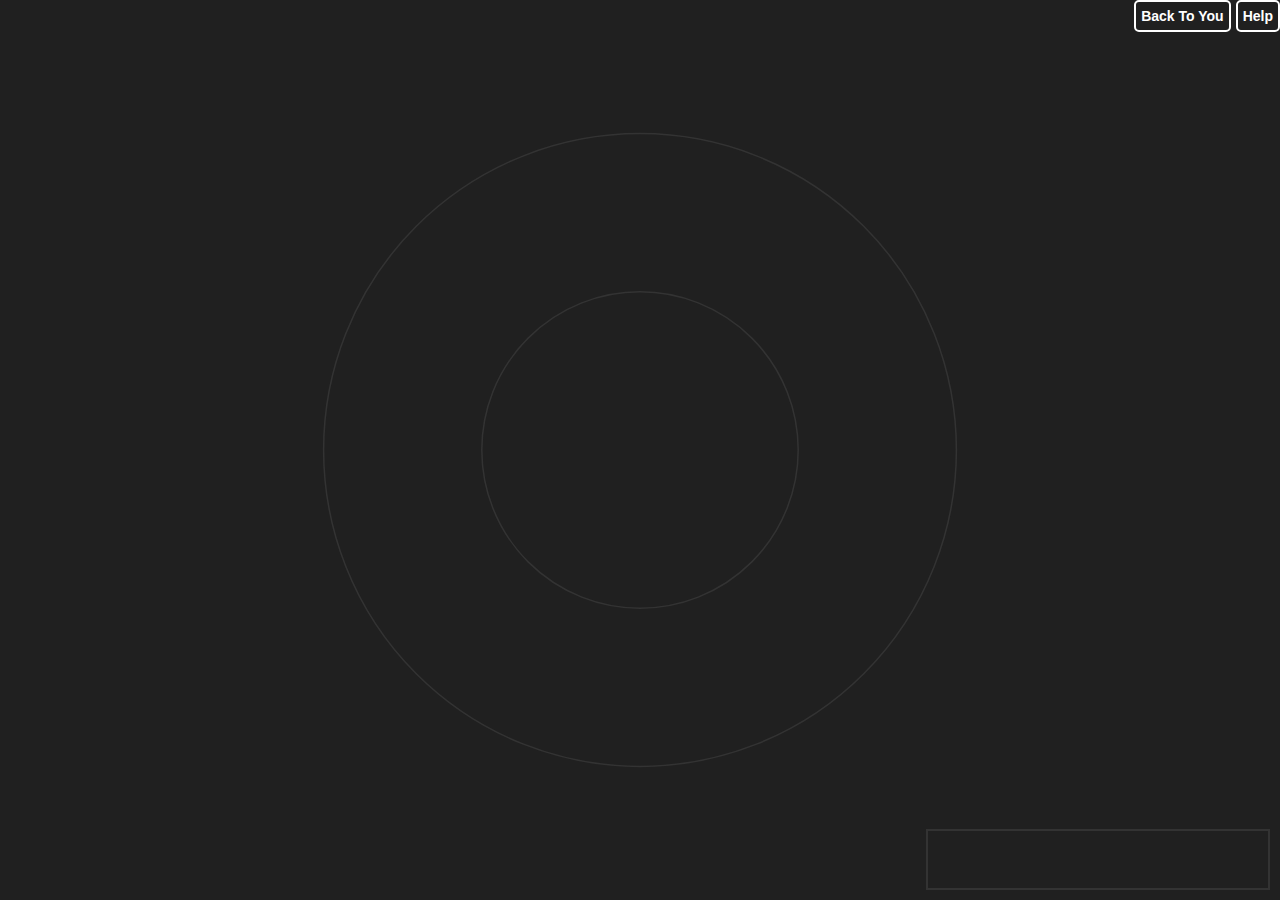
==== TriblerGUI/widgets/network_explorer/index.html @ 1d4c2dab "Add peer network visualization" ====
<!DOCTYPE html>
<html lang="en">
<head>
    <meta charset="UTF-8">
    <title>Network Explorer</title>
    <script src="js/d3/d3.v4.min.js"></script>
    <link rel="stylesheet" type="text/css" href="style.css">
    <link rel="stylesheet" type="text/css" href="help_page.css">
</head>
<body>

<!-- GRAPH -->
<svg id="graph" width="600" height="600" viewBox="0 0 600 600"></svg>
<div id="nav-bar">
    <button id="help-button" onclick="controller.toggleHelpPage()">Help</button>
    <button id="back-to-you-button" onclick="controller.backToYou()">Back To You</button>
</div>
<div id="help-overlay" onclick="controller.toggleHelpPage()"></div>

<div id="help-page">
    <div id="help-page-content">
        <h2 id="help-page-title">Visualization of the Tribler Network</h2>
        <p>In the Tribler network, users exchange content anonymously by uploading and downloading. This only works if
            everyone makes content available by uploading. Users that decide not to upload at least as much as they
            download, are blocked from downloading until they start uploading again.</p>
        <h3>Users as circles</h3>
        <p>Users are depicted as circles. You are placed in the center. Each circle has:</p>
        <ul>
            <li>Its anonymous identity in the center</li>
            <svg id="help-circle-text" class="help-svg"></svg>
            <li>A color representing its reputation/balance</li>
            <svg id="help-circle-color" class="help-svg"></svg>
            <li>A size representing the amount of exchanged content</li>
            <svg id="help-circle-size" class="help-svg"></svg>
        </ul>
        <h3>Exchanged data as lines</h3>
        <p>Exchanged data between users is depicted by lines. Each line has:</p>
        <ul>
            <li>A width representing the amount of content exchanged between these users</li>
            <svg id="help-connection-transmission" class="help-svg"></svg>
            <li>A marker indicating which user uploaded more</li>
            <svg id="help-connection-balance" class="help-svg"></svg>
        </ul>
        <h3>Actions</h3>
        <ul>
            <li>Get details about a user or a connection by mousing over it</li>
            <li>Explore other parts of the network by clicking on other users</li>
            <li>Navigate back to yourself by clicking on ‘Back To You’</li>
        </ul>
    </div>
</div>

<!-- INSPECTOR -->
<div id="inspector">
    <h2 class="title">
        <span class="title"></span>
        <span class="subtitle"></span>
    </h2>
</div>

<!-- JAVASCRIPTS -->
<script src="js/style_config.js"></script>
<script src="js/radial_view/radial_controller.js"></script>
<script src="js/radial_view/radial_navigation.js"></script>
<script src="js/radial_view/radial_stepping_animation.js"></script>
<script src="js/radial_view/radial_link.js"></script>
<script src="js/radial_view/radial_node.js"></script>
<script src="js/radial_view/radial_inspector.js"></script>
<script src="js/radial_view/radial_positioning.js"></script>
<script src="js/radial_view/radial_view.js"></script>
<script src="js/support/eventful_mixin.js"></script>
<script src="js/request_data.js"></script>
<script src="js/radial_view/radial_simulation.js"></script>
<script src="js/radial.js"></script>
<script src="js/utilities.js"></script>
<script src="js/data_processor.js"></script>
<script src="js/help_page.js"></script>
<script>
    // Initialize the controller and then start the animation
    var controller = new RadialController().initialize().start();
</script>
</body>
</html>
---- TriblerGUI/widgets/network_explorer/style.css ----
html, body {
    margin: 0;
    padding: 0;
    width: 100%;
    height: 100%;
    background-color: #202020;
    overflow: hidden;
    -webkit-user-select: none;
}

.line {
    box-shadow: 10px 10px 5px #888888;
}

.quantity {
    padding: 0 10px 0 0;
}

svg#graph {
    display: block;
    margin: 0 auto;
    height: 100%;
    width: 100%;
}

.hoverInfoLabel {
    position: absolute;
    padding: 7px;
    font: 12px sans-serif;
    border: 0;
    border-radius: 8px;
    pointer-events: none;
    display: table;
}

.tooltip {
    position: absolute;
    top: 18px;
    right: 18px;
    text-align: center;
    background-color: #E67300;
    border-radius: 50%;
    width: 24px;
    height: 24px;
    font-size: 14px;
    line-height: 26px;
    cursor: default;
}

#inspector {
    font: 14px/22px sans-serif;
    width: 300px;
    position: absolute;
    right: 10px;
    bottom: 10px;
    border: 2px solid #333;
    color: white;
    padding: 20px;
}

.badge {
    padding: 5px;
    margin: -5px 5px 5px -5px;
    border-radius: 5px;
    color: #202020;
}

.badge.inline {
    margin-left: 5px;
    margin-right: 5px;
}

#inspector h2.title {
    line-height: 120%;
    margin-top: 0;
}

#inspector .subtitle {
    color: #999;
    display: block;
    font-weight: normal;
    font-size: 80%;
}

button {
    font: 14px/18px sans-serif;
    border: 2px solid white;
    border-radius: 5px;
    padding: 5px;
    background: transparent;
    color: white;
    font-weight: bold;
    -webkit-transition: all .3s;
    cursor: pointer;
    opacity: 1;
    outline: 0;
}

button.disabled {
    opacity: .2;
    cursor: default;
}

button:not(.disabled):hover {
    background: white;
    color: #202020;
}

#nav-bar {
    position: absolute;
    right: 0;
    top: 0;
}

#nav-bar button {
    float: right;
    margin-left: 5px;
}
---- TriblerGUI/widgets/network_explorer/help_page.css ----
.help-svg {
    width: 500px;
    height: 100px;
}

.reputation-label {
    fill: #FFFFFF;
}

.data-swatch {
    fill: #E67300;
}

.data-label {
    fill: #FFFFFF;
}

.connection-swatch {
    stroke: #22FFD5;
}

.connection-label {
    fill: #FFFFFF;
}

#help-overlay {
    display: none;
    position: absolute;
    top: 0;
    bottom: 0;
    left: 0;
    right: 0;
    z-index: 100;
    cursor: pointer;
    background: #202020;
    opacity: .5;
}

#help-page {
    font-family: sans-serif;
    display: none;
    position: absolute;
    top: 65px;
    bottom: 65px;
    left: 0;
    right: 0;
    margin: 0 auto;
    background: #333333;
    width: 600px;
    z-index: 200;
    overflow: auto;
    border: 1px solid #FFFFFF;
    color: #FFFFFF;
}

.show-help-page #help-page {
    display: block;
}

.show-help-page #help-overlay {
    display: block;
}

#help-page-content {
    padding: 10px;
}

#help-page-title {
    text-align: center;
}

::-webkit-scrollbar-track {
    background-color: #202020;
}

::-webkit-scrollbar {
    width: 10px;
    background-color: #333333;
}

::-webkit-scrollbar-thumb {
    background-color: #FFFFFF;
}

@media (max-width: 640px) {
    #help-button {
        display: none;
    }
}
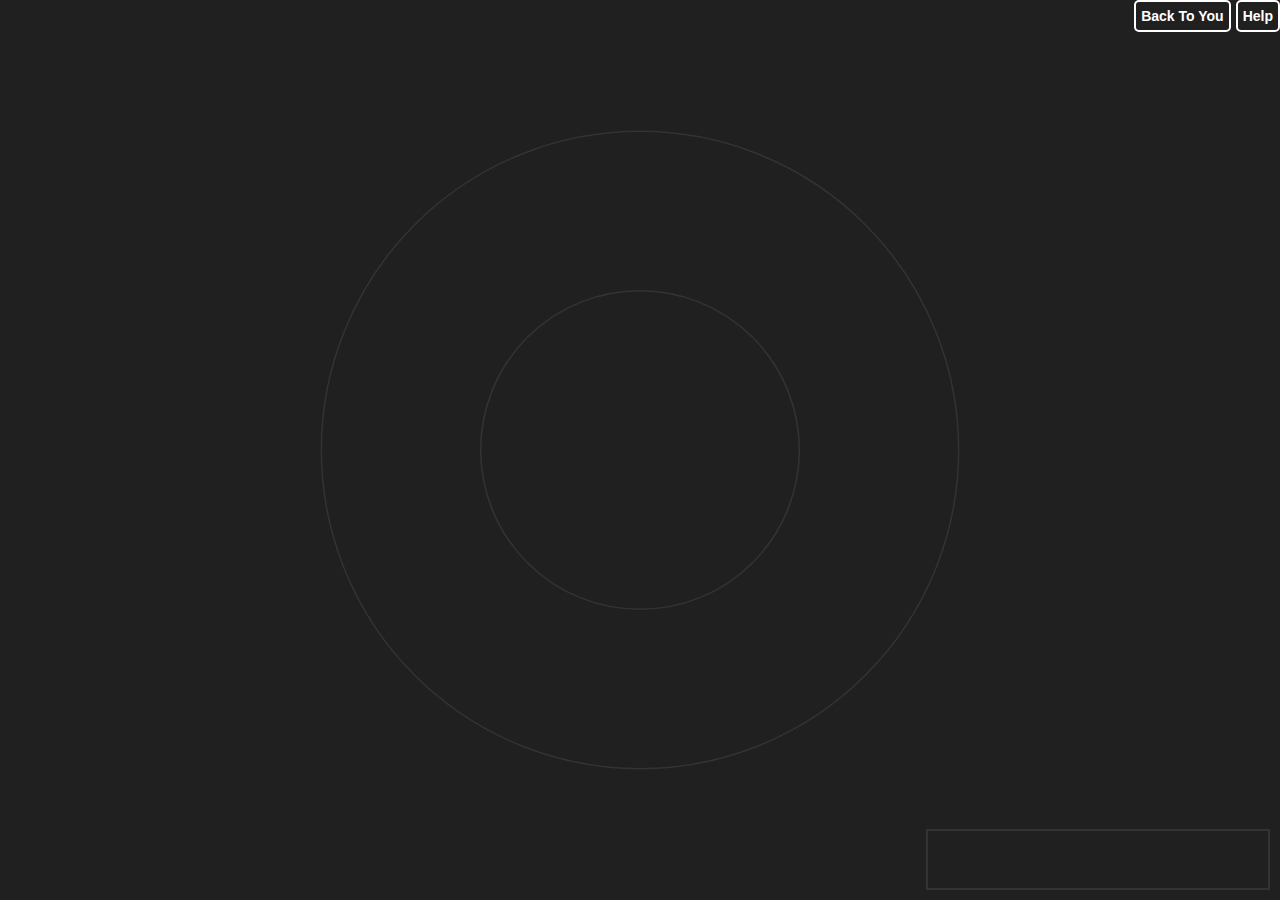
==== commit e32aeda7: "Interactive visualization for the Triblerchain network" ====
--- a/TriblerGUI/widgets/network_explorer/index.html
+++ b/TriblerGUI/widgets/network_explorer/index.html
@@ -22,13 +22,13 @@
         <h2 id="help-page-title">Visualization of the Tribler Network</h2>
         <p>In the Tribler network, users exchange content anonymously by uploading and downloading. This only works if
             everyone makes content available by uploading. Users that decide not to upload at least as much as they
-            download, are blocked from downloading until they start uploading again.</p>
+            download, are prevented from downloading until they start uploading again.</p>
         <h3>Users as circles</h3>
         <p>Users are depicted as circles. You are placed in the center. Each circle has:</p>
         <ul>
             <li>Its anonymous identity in the center</li>
             <svg id="help-circle-text" class="help-svg"></svg>
-            <li>A color representing its reputation/balance</li>
+            <li>A color representing its reputation</li>
             <svg id="help-circle-color" class="help-svg"></svg>
             <li>A size representing the amount of exchanged content</li>
             <svg id="help-circle-size" class="help-svg"></svg>
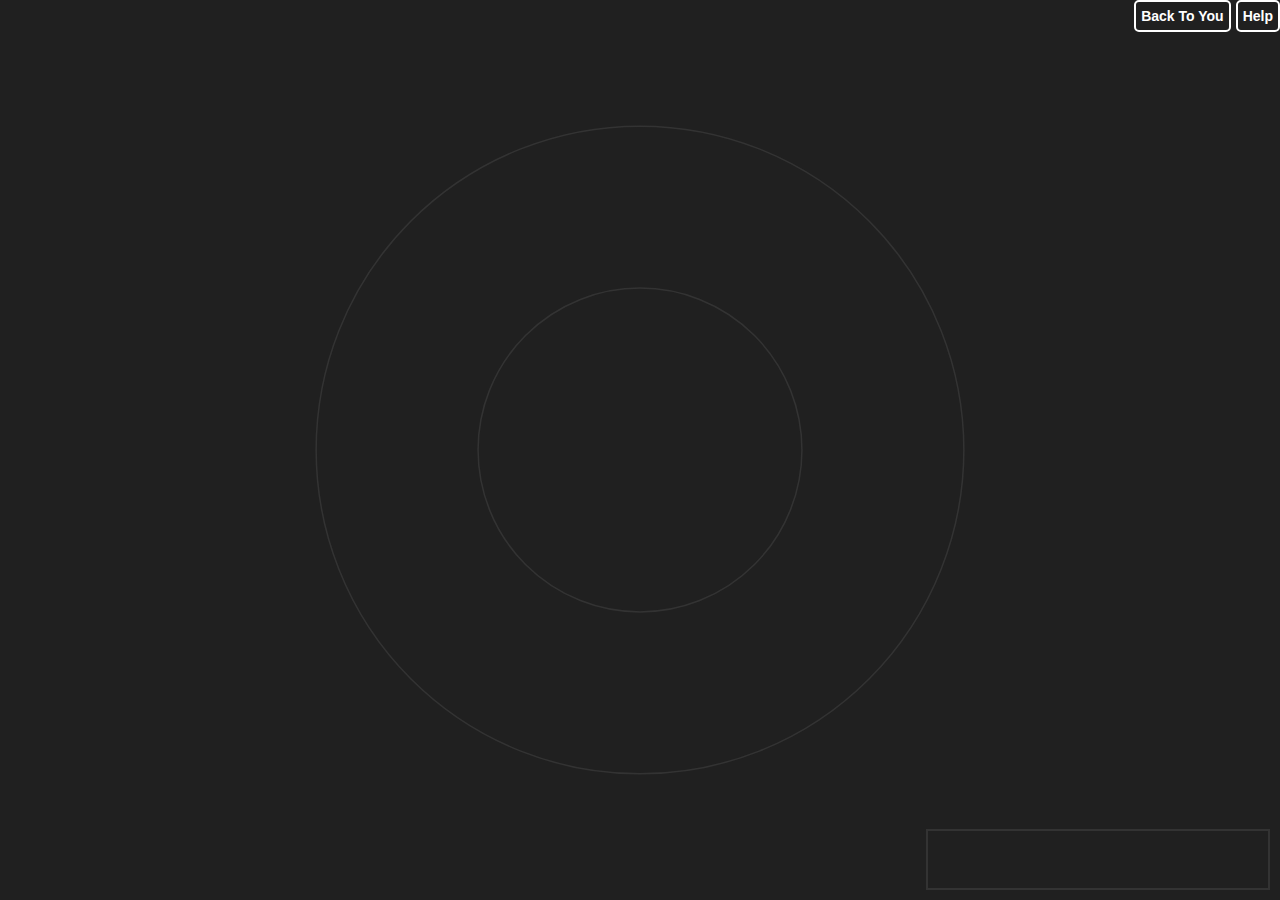
==== commit 4cf405fb: "Rename Trust Display to Network Explorer" ====
--- a/TriblerGUI/widgets/network_explorer/index.html
+++ b/TriblerGUI/widgets/network_explorer/index.html
@@ -22,13 +22,13 @@
         <h2 id="help-page-title">Visualization of the Tribler Network</h2>
         <p>In the Tribler network, users exchange content anonymously by uploading and downloading. This only works if
             everyone makes content available by uploading. Users that decide not to upload at least as much as they
-            download, are prevented from downloading until they start uploading again.</p>
+            download, are blocked from downloading until they start uploading again.</p>
         <h3>Users as circles</h3>
         <p>Users are depicted as circles. You are placed in the center. Each circle has:</p>
         <ul>
             <li>Its anonymous identity in the center</li>
             <svg id="help-circle-text" class="help-svg"></svg>
-            <li>A color representing its reputation</li>
+            <li>A color representing its reputation/balance</li>
             <svg id="help-circle-color" class="help-svg"></svg>
             <li>A size representing the amount of exchanged content</li>
             <svg id="help-circle-size" class="help-svg"></svg>
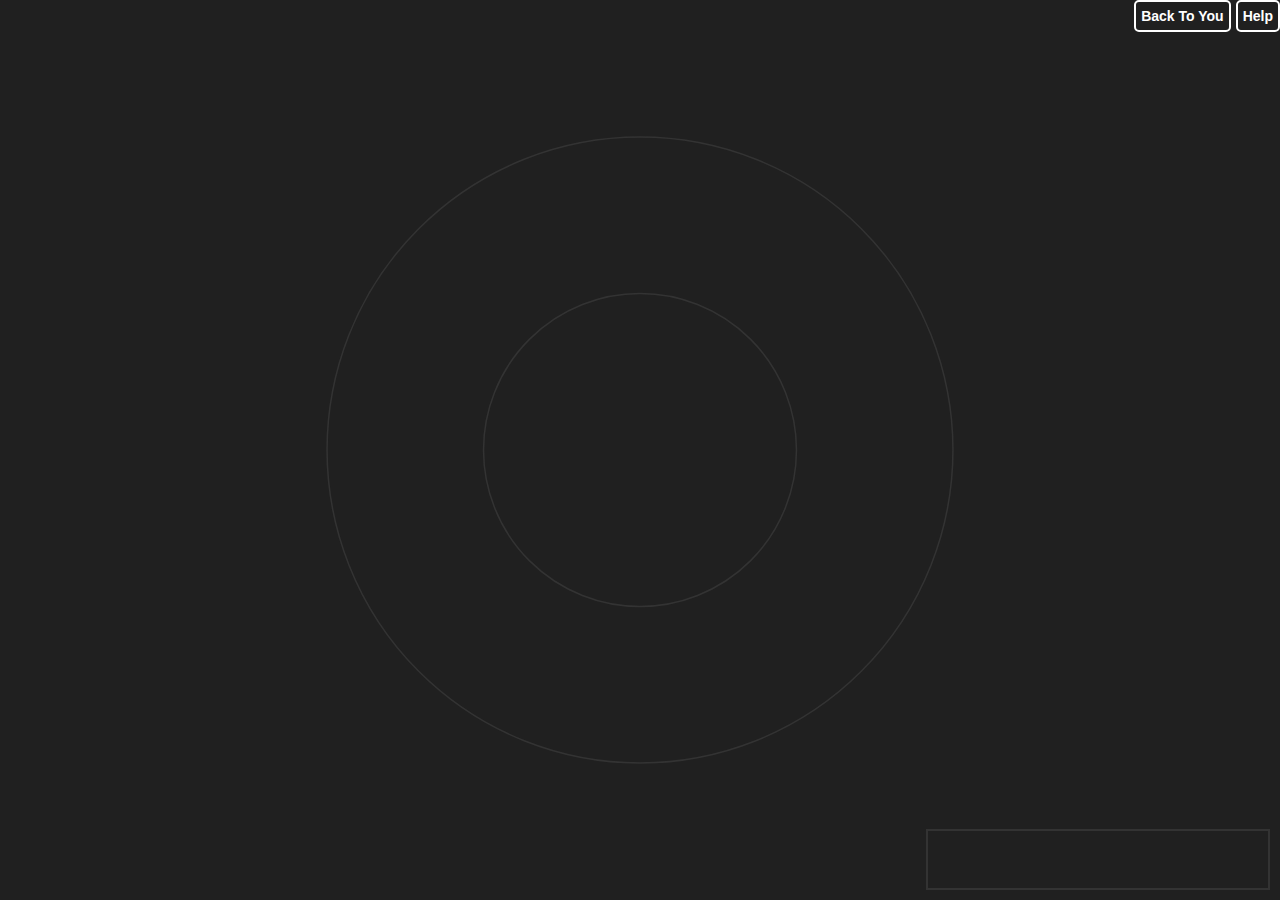
==== commit 2f68b3f7: "Small naming changes" ====
--- a/TriblerGUI/widgets/network_explorer/index.html
+++ b/TriblerGUI/widgets/network_explorer/index.html
@@ -22,13 +22,13 @@
         <h2 id="help-page-title">Visualization of the Tribler Network</h2>
         <p>In the Tribler network, users exchange content anonymously by uploading and downloading. This only works if
             everyone makes content available by uploading. Users that decide not to upload at least as much as they
-            download, are blocked from downloading until they start uploading again.</p>
+            download, are prevented from downloading until they start uploading again.</p>
         <h3>Users as circles</h3>
         <p>Users are depicted as circles. You are placed in the center. Each circle has:</p>
         <ul>
             <li>Its anonymous identity in the center</li>
             <svg id="help-circle-text" class="help-svg"></svg>
-            <li>A color representing its reputation/balance</li>
+            <li>A color representing its reputation</li>
             <svg id="help-circle-color" class="help-svg"></svg>
             <li>A size representing the amount of exchanged content</li>
             <svg id="help-circle-size" class="help-svg"></svg>
